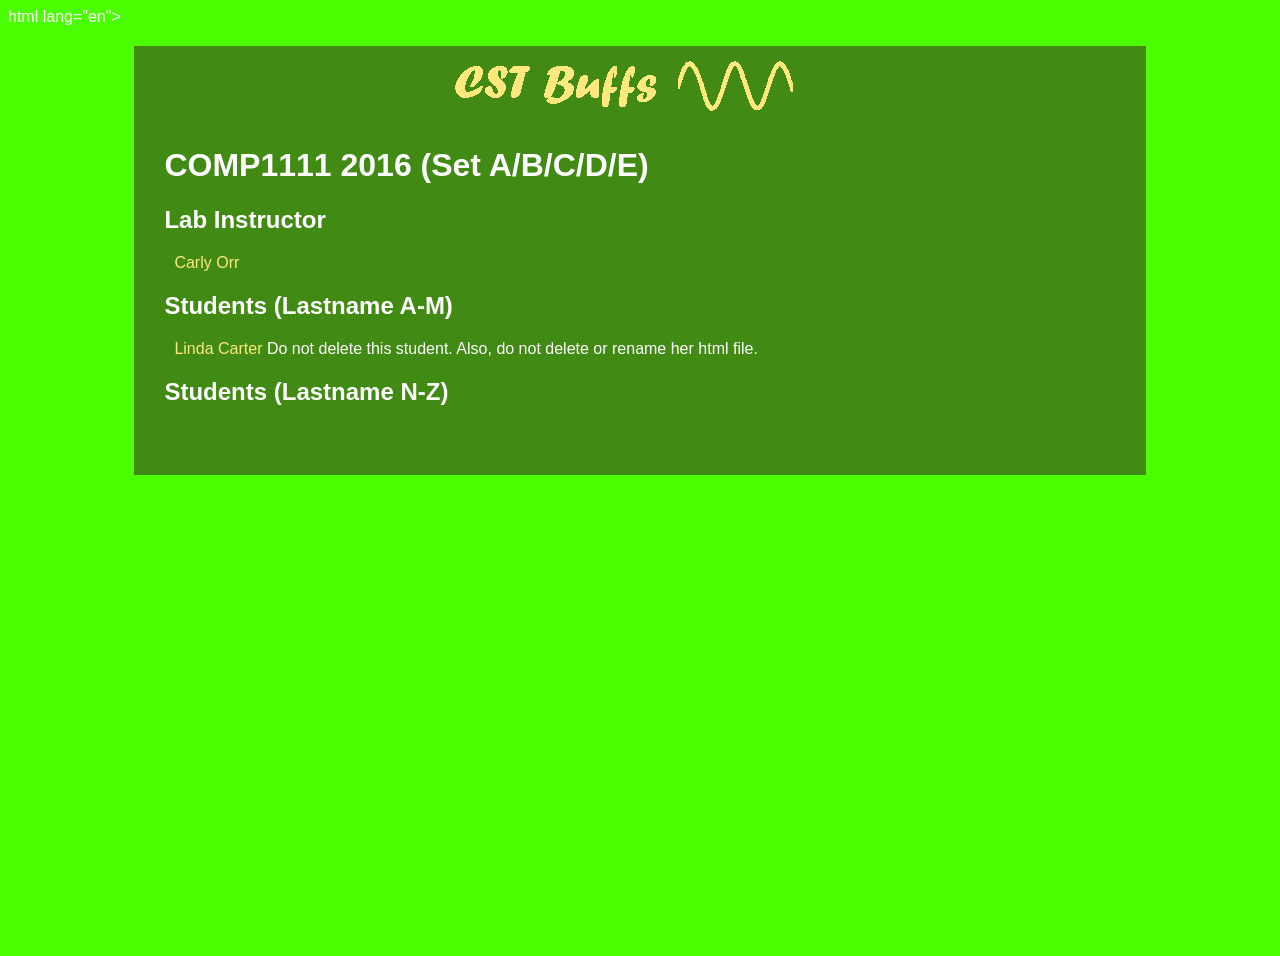
==== FrenchJuliana.html @ 5f77a91d "Added name-specific html file" ====
html lang="en">
    <head>
        <meta charset="utf-8" />
        <title>COMP1111</title>
        <link rel="stylesheet" href="Style/Style.css" />
    </head>
    <body>
    <div  id="container">
        <div id="logo">
            <img src="Images/CstBuffs.png" alt="CST Buffs" />
        </div>
        <h1>COMP1111 2016 (Set A/B/C/D/E)</h1>

        <h2>Lab Instructor</h2>
        <ul>
            <li> <a href="CarlyOrr.html">Carly Orr</a>
            </li>
        </ul>

        <h2>Students  (Lastname A-M)</h2>
        <ul>
            <li><a href="LindaCarter.html">Linda Carter</a> Do not delete this student. Also, do not delete or rename her html file.</li>
        </ul>

        <h2>Students (Lastname N-Z)</h2>
        <ul>

        </ul>

    </div>
    </body>
</html>
---- Style/Style.css ----
body {
	font-family: Segoe UI, arial, sans-serif;
	background-color: #4cff00;
	color: #ffffff;
}

img.person {
    width: 120px;
    float:  left;
    padding-left:  30px;
    padding-right:  30px;
}

div#bio {
    width:  80%;
    padding-left:  30px;
}

div#logo {
    padding: 15px;
    margin: 20px auto 0px auto;
    text-align: center;
}

div#container {
	background-color: #418a13;
	min-width:850px;
	margin-left: auto;
	margin-right: auto;
	min-height: 300px;
	margin: 0 auto -4em;
	clear: both;
	margin-left: auto;
	margin-right: auto;
	width: 80%; 
    padding-bottom: 50px;
}

h1, h2, div>a {
    padding-left:  30px;
}

ul>li {
    list-style-type: none;
}

a {
    text-decoration: none;
    color:  #FFE97F;
    outline:  none;
}

img {border:  0;}

a img {outline:  none;}
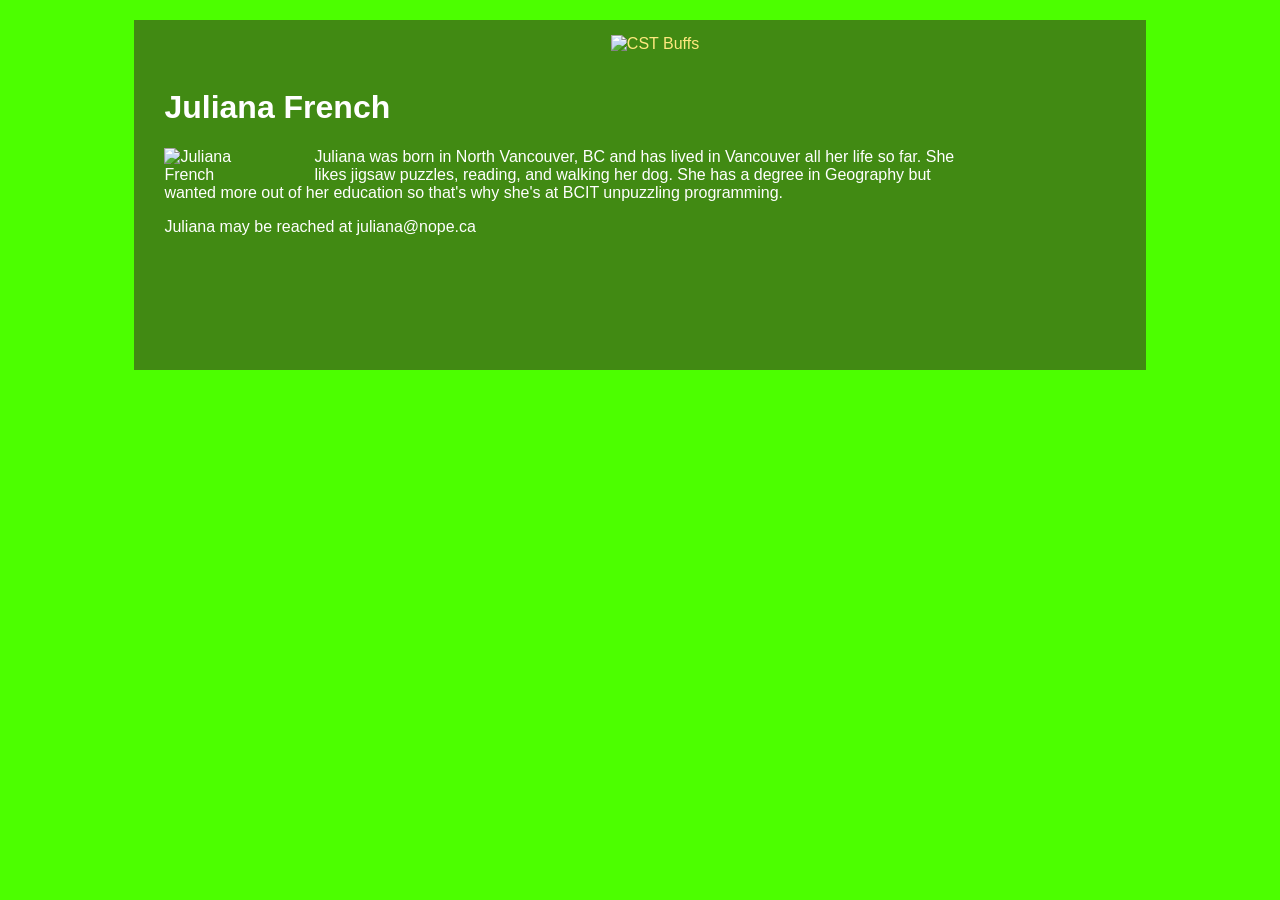
==== commit 243a6976: "Updated bio" ====
--- a/FrenchJuliana.html
+++ b/FrenchJuliana.html
@@ -1,32 +1,25 @@
-html lang="en">
+<!DOCTYPE html>
+
+<html lang="en">
     <head>
         <meta charset="utf-8" />
-        <title>COMP1111</title>
         <link rel="stylesheet" href="Style/Style.css" />
+        <title>Juliana French</title>
     </head>
     <body>
     <div  id="container">
         <div id="logo">
-            <img src="Images/CstBuffs.png" alt="CST Buffs" />
+            <a href="/"><img src="images/CstBuffs.png" alt="CST Buffs" /></a>
         </div>
-        <h1>COMP1111 2016 (Set A/B/C/D/E)</h1>
-
-        <h2>Lab Instructor</h2>
-        <ul>
-            <li> <a href="CarlyOrr.html">Carly Orr</a>
-            </li>
-        </ul>
-
-        <h2>Students  (Lastname A-M)</h2>
-        <ul>
-            <li><a href="LindaCarter.html">Linda Carter</a> Do not delete this student. Also, do not delete or rename her html file.</li>
-        </ul>
-
-        <h2>Students (Lastname N-Z)</h2>
-        <ul>
-
-        </ul>
-
+        <h1>Juliana French</h1>
+        <img class="person" src="images/JulianaFrench.jpg" alt="Juliana French" />
+        <div id="bio">
+            <p>Juliana was born in North Vancouver, BC and has lived in Vancouver all her life so far. She likes
+              jigsaw puzzles, reading, and walking her dog. She has a degree in Geography but wanted more out of
+              her education so that's why she's at BCIT unpuzzling programming.
+            </p>
+            <p>Juliana may be reached at juliana@nope.ca</p>
+        </div>
     </div>
     </body>
 </html>
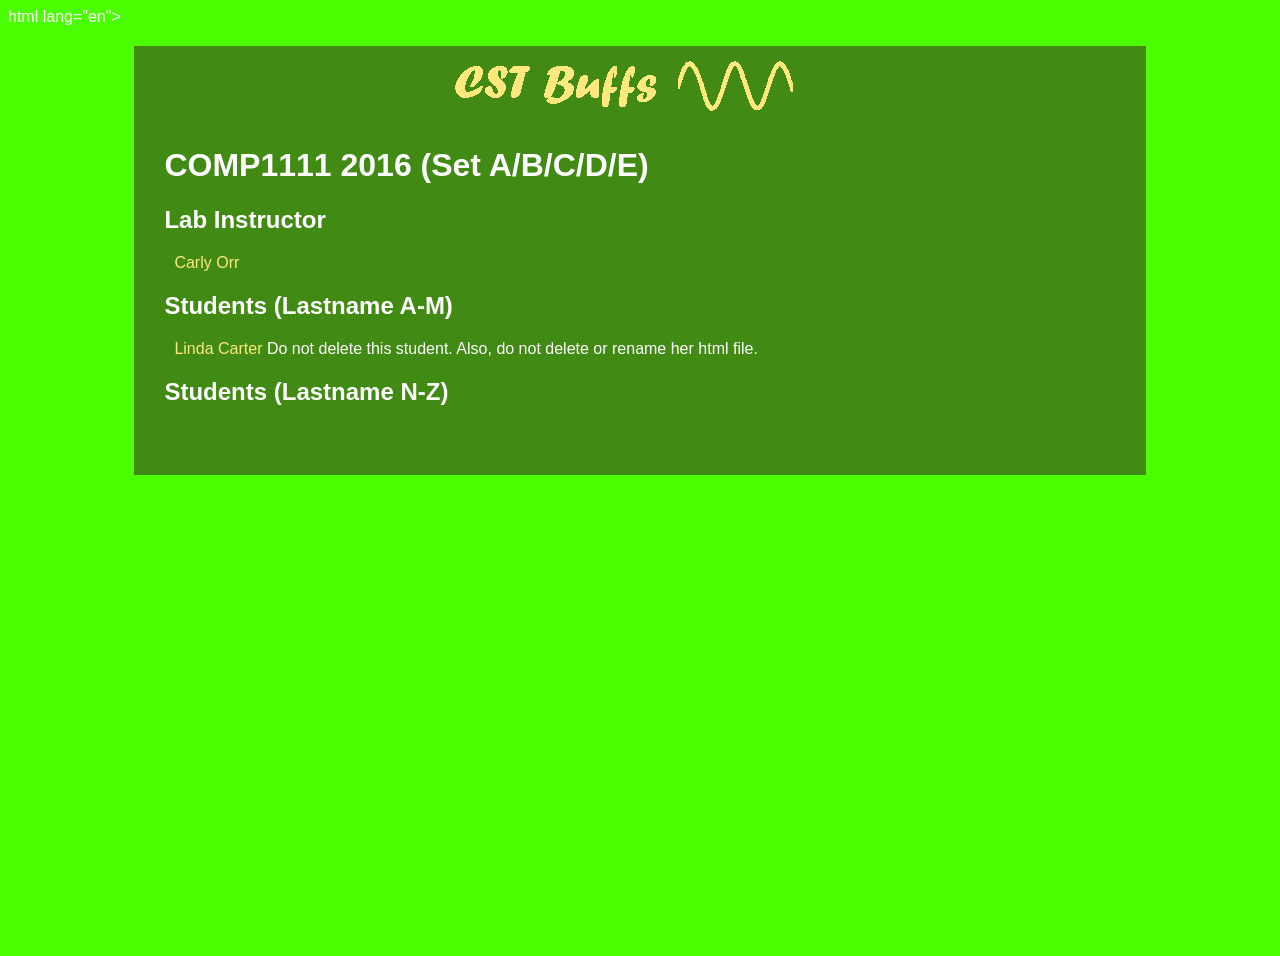
==== commit e2ccca21: "a" ====
--- a/FrenchJuliana.html
+++ b/FrenchJuliana.html
@@ -1,25 +1,32 @@
-<!DOCTYPE html>
-
-<html lang="en">
+html lang="en">
     <head>
         <meta charset="utf-8" />
+        <title>COMP1111</title>
         <link rel="stylesheet" href="Style/Style.css" />
-        <title>Juliana French</title>
     </head>
     <body>
     <div  id="container">
         <div id="logo">
-            <a href="/"><img src="images/CstBuffs.png" alt="CST Buffs" /></a>
+            <img src="Images/CstBuffs.png" alt="CST Buffs" />
         </div>
-        <h1>Juliana French</h1>
-        <img class="person" src="images/JulianaFrench.jpg" alt="Juliana French" />
-        <div id="bio">
-            <p>Juliana was born in North Vancouver, BC and has lived in Vancouver all her life so far. She likes
-              jigsaw puzzles, reading, and walking her dog. She has a degree in Geography but wanted more out of
-              her education so that's why she's at BCIT unpuzzling programming.
-            </p>
-            <p>Juliana may be reached at juliana@nope.ca</p>
-        </div>
+        <h1>COMP1111 2016 (Set A/B/C/D/E)</h1>
+
+        <h2>Lab Instructor</h2>
+        <ul>
+            <li> <a href="CarlyOrr.html">Carly Orr</a>
+            </li>
+        </ul>
+
+        <h2>Students  (Lastname A-M)</h2>
+        <ul>
+            <li><a href="LindaCarter.html">Linda Carter</a> Do not delete this student. Also, do not delete or rename her html file.</li>
+        </ul>
+
+        <h2>Students (Lastname N-Z)</h2>
+        <ul>
+
+        </ul>
+
     </div>
     </body>
 </html>
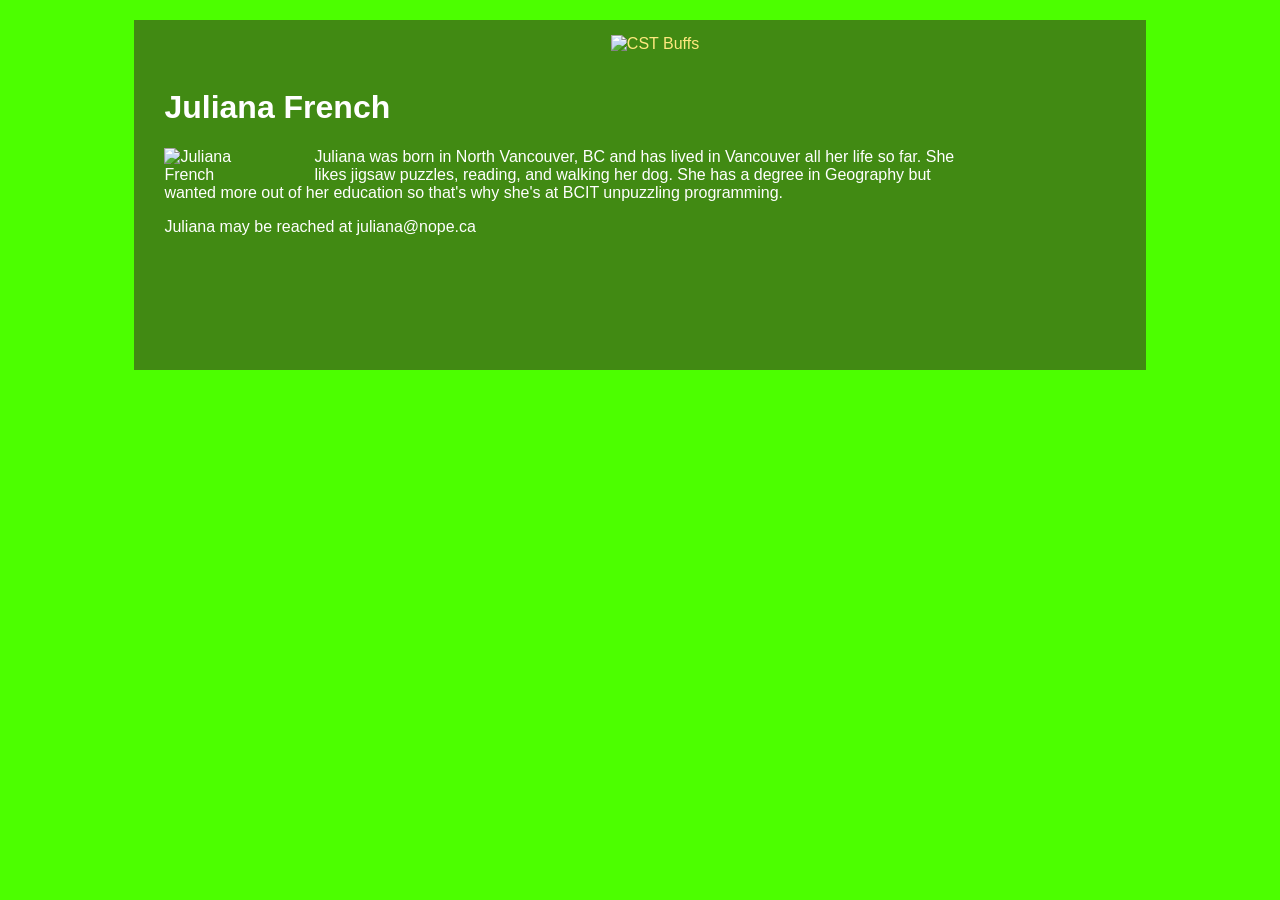
==== commit a116921d: "Merge branch 'master' of https://github.com/orrbcit/everton" ====
--- a/FrenchJuliana.html
+++ b/FrenchJuliana.html
@@ -1,32 +1,25 @@
-html lang="en">
+<!DOCTYPE html>
+
+<html lang="en">
     <head>
         <meta charset="utf-8" />
-        <title>COMP1111</title>
         <link rel="stylesheet" href="Style/Style.css" />
+        <title>Juliana French</title>
     </head>
     <body>
     <div  id="container">
         <div id="logo">
-            <img src="Images/CstBuffs.png" alt="CST Buffs" />
+            <a href="/"><img src="images/CstBuffs.png" alt="CST Buffs" /></a>
         </div>
-        <h1>COMP1111 2016 (Set A/B/C/D/E)</h1>
-
-        <h2>Lab Instructor</h2>
-        <ul>
-            <li> <a href="CarlyOrr.html">Carly Orr</a>
-            </li>
-        </ul>
-
-        <h2>Students  (Lastname A-M)</h2>
-        <ul>
-            <li><a href="LindaCarter.html">Linda Carter</a> Do not delete this student. Also, do not delete or rename her html file.</li>
-        </ul>
-
-        <h2>Students (Lastname N-Z)</h2>
-        <ul>
-
-        </ul>
-
+        <h1>Juliana French</h1>
+        <img class="person" src="images/JulianaFrench.jpg" alt="Juliana French" />
+        <div id="bio">
+            <p>Juliana was born in North Vancouver, BC and has lived in Vancouver all her life so far. She likes
+              jigsaw puzzles, reading, and walking her dog. She has a degree in Geography but wanted more out of
+              her education so that's why she's at BCIT unpuzzling programming.
+            </p>
+            <p>Juliana may be reached at juliana@nope.ca</p>
+        </div>
     </div>
     </body>
 </html>
